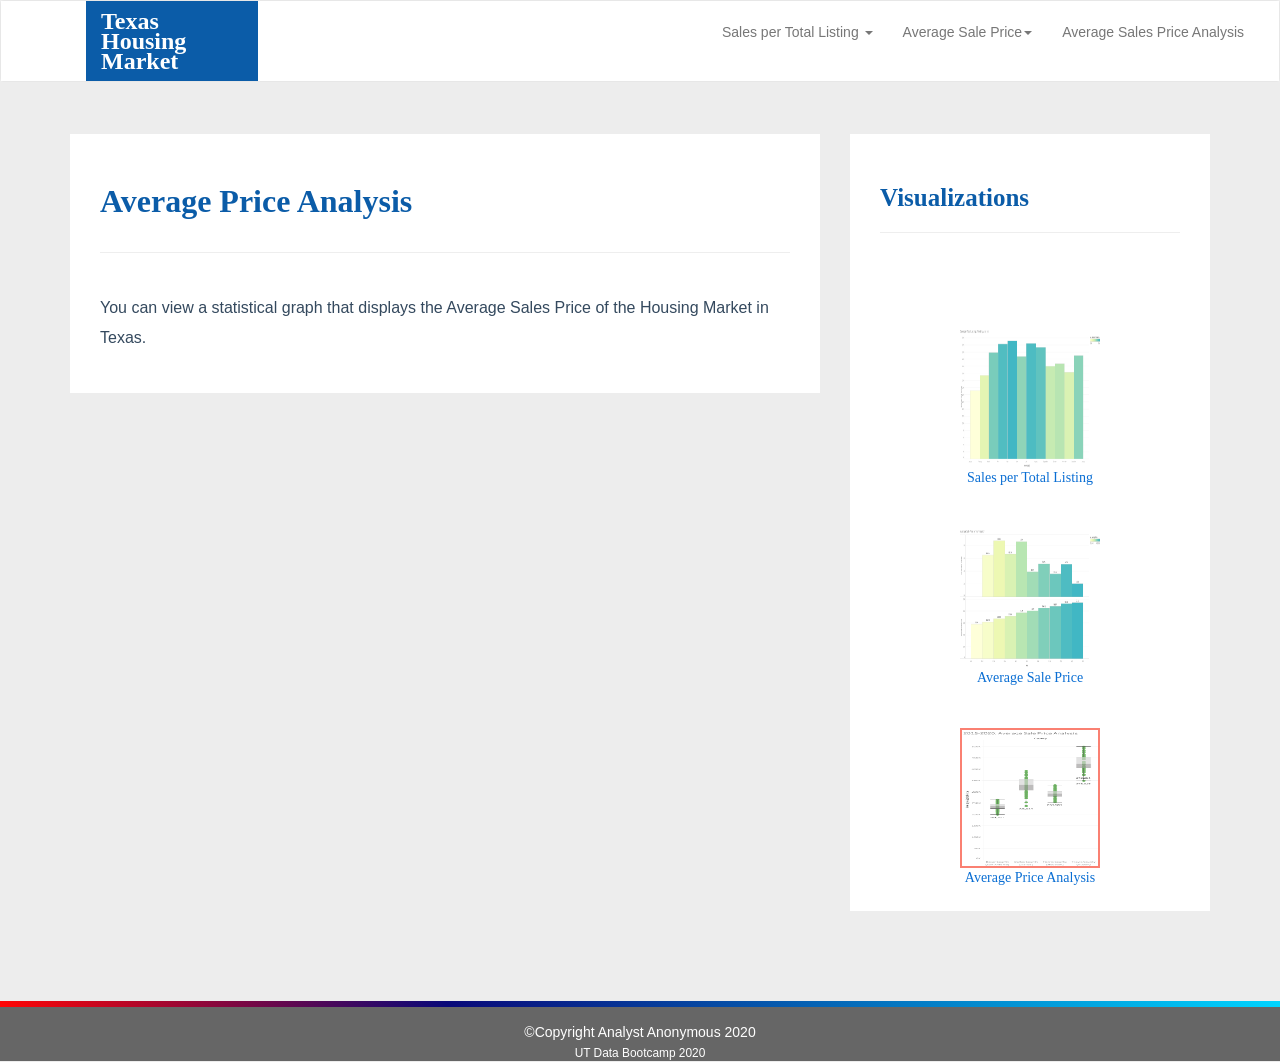
==== avg_analysis.html @ 490902ab "Reorganized, changed to reflect github.io edits" ====
<!DOCTYPE html>
<html lang="en-us">
  <head>

    <meta charset="UTF-8">
    <meta name="viewport" content="width=device-width, initial-scale=1.0">
    <meta http-equiv="X-UA-Compatible" content="ie=edge">

    <title>Texas Housing Market</title>

    <!-- Boostrap Stylesheet -->
    <link rel="stylesheet" href="bootstrap.min.css" media="screen">

    <!-- Our own CSS stylesheet -->
    <link rel="stylesheet" href="style.css" media="screen">

  </head>

  <body>
    <!-- Start of navbar -->
    <nav class="navbar navbar-default">
      <div class="container-fluid navbar-custom">

        <!-- Brand and toggle get grouped for better mobile display -->
        <div class="row">
          <div class="navbar-header">
            <button type="button" class="navbar-toggle collapsed" data-toggle="collapse" data-target="#bs-example-navbar-collapse-1" aria-expanded="false">
              <span class="sr-only">Toggle Navigation</span>
              <span class="icon-bar"></span>
              <span class="icon-bar"></span>
              <span class="icon-bar"></span>
            </button>
            <div class="col-xs-9 phone-nav">
              <a class="navbar-brand" href="index.html" id="logo">Texas Housing Market</a>
            </div>
          </div>

          <!-- Collect the nav links, forms, and other content for toggling -->
          <div class="collapse navbar-collapse" id="bs-example-navbar-collapse-1">
            <ul class="nav navbar-nav navbar-right navbar-right-custom">
              <li class="dropdown">
                <a href="sales_listing_month.html" class="dropdown-toggle" data-toggle="dropdown" role="button" aria-haspopup="true" aria-expanded="false">Sales per Total Listing <span class="caret"></span></a>
                <ul class="dropdown-menu">
                    <li><a href="sales_listing_month.html">Monthly</a></li>
                    <li><a href="sales_listing.html">Yearly</a></li>
                </ul>
            <!-- <li><a href="sales_listing.html">Sales per Total Listing</a></li> -->
                <li><a href="sales_listing_month.html" class="dropdown-toggle" data-toggle="dropdown" role="button" aria-haspopup="true" aria-expanded="false">Average Sale Price<span class="caret"></span></a>
                <ul class="dropdown-menu">
                    <li><a href="avg_sale.html">Monthly</a></li>
                    <li><a href="avg_sale_year.html">Yearly</a></li>
                </ul>
                <li><a href="avg_analysis.html">Average Sales Price Analysis</a></li>
              </li>
            </ul>
          </div><!-- /.navbar-collapse -->
        </div>
      </div><!-- /.container-fluid -->
    </nav>
    <!-- End of navbar -->

    <!-- Start of container -->
    <div class="container">
      <section class="row">
        <div class="col-md-8">
          <article class="description-content">
            <h1 class="description-header">Average Price Analysis</h1>
            <hr class="description-hr"/>
            <div class='tableauPlaceholder' id='viz1591833859779' style='position: relative'><noscript><a href='#'><img alt=' ' src='https:&#47;&#47;public.tableau.com&#47;static&#47;images&#47;PB&#47;PB5Q43MX6&#47;1_rss.png' style='border: none' /></a></noscript><object class='tableauViz'  style='display:none;'><param name='host_url' value='https%3A%2F%2Fpublic.tableau.com%2F' /> <param name='embed_code_version' value='3' /> <param name='path' value='shared&#47;PB5Q43MX6' /> <param name='toolbar' value='yes' /><param name='static_image' value='https:&#47;&#47;public.tableau.com&#47;static&#47;images&#47;PB&#47;PB5Q43MX6&#47;1.png' /> <param name='animate_transition' value='yes' /><param name='display_static_image' value='yes' /><param name='display_spinner' value='yes' /><param name='display_overlay' value='yes' /><param name='display_count' value='yes' /><param name='filter' value='publish=yes' /></object></div>                <script type='text/javascript'>                    var divElement = document.getElementById('viz1591833859779');                    var vizElement = divElement.getElementsByTagName('object')[0];                    if ( divElement.offsetWidth > 800 ) { vizElement.style.minWidth='420px';vizElement.style.maxWidth='650px';vizElement.style.width='100%';vizElement.style.minHeight='587px';vizElement.style.maxHeight='887px';vizElement.style.height=(divElement.offsetWidth*0.75)+'px';} else if ( divElement.offsetWidth > 500 ) { vizElement.style.minWidth='420px';vizElement.style.maxWidth='650px';vizElement.style.width='100%';vizElement.style.minHeight='587px';vizElement.style.maxHeight='887px';vizElement.style.height=(divElement.offsetWidth*0.75)+'px';} else { vizElement.style.width='100%';vizElement.style.height='727px';}                     var scriptElement = document.createElement('script');                    scriptElement.src = 'https://public.tableau.com/javascripts/api/viz_v1.js';                    vizElement.parentNode.insertBefore(scriptElement, vizElement);                </script>
            <p>You can view a statistical graph that displays the Average Sales Price of the Housing Market in Texas.</p>
          </article>
        </div>
        <div class="col-md-4">

          <!-- Start of Visualizations imageNav Area -->
          <section id="imageNav-area">
            <div class="imageNav-content">
              <h2 class="imageNav-header">Visualizations</h2>
              <hr />
              <div id="images">
                <div class ="imageHeader">Sales per Total Listing</div>
                <a href="sales_listing.html"><img src="web_images/sales_listing.png" alt="Sales per Total Listings" class="imageNav-photo"></a></br>
                <div class ="imageHeader">Average Sale Price</div>
                <a href="avg_sale.html"><img src="web_images/avg_sale.png" alt="Average Sales" class="imageNav-photo"></a></br>
                <div class ="imageHeader">Average Price Analysis</div>
                <a href="avg_analysis.html"><img src="web_images/avg_analysis.png" alt="Average Sales Analysis" class="imageNav-photo active"></a></br>
              </div>
            </div>
          </section>
          <!-- End of the Visualizations imageNav Area -->

        </div>
      </section>
    </div>
    <!-- End of container -->

    <!-- Start of footer -->
    <footer class="footer navbar-fixed-bottom">
      <div class="two-toned-footer-color"></div>
      <p class="text-muted text-muted-footer text-center">
        &copy;Copyright Analyst Anonymous 2020</br>
        <small>UT Data Bootcamp 2020
      </p>
    </footer>
    <!-- End of footer -->

    <!-- jQuery CDN -->
    <script type="text/javascript" src="https://code.jquery.com/jquery-2.1.4.min.js"></script>

    <!-- Bootstrap CDN -->
    <script src="https://maxcdn.bootstrapcdn.com/bootstrap/3.3.6/js/bootstrap.min.js"></script>
  </body>

</html>
---- style.css ----
/* ----DEFAULT ELEMENT STYLING START---- */
html {
    /* Positioning */
    position: relative;
  
    /* Box-model */
    min-height: 100%;
  }
  
  body {
    /* Positioning */
    margin-bottom: 150px;
  
    /* Typography */
    font-family: Arial, "Helvetica Neue", Helvetica, sans-serif;
  
    /* Visual */
    background-color: #ededed;
  }
  
  /* Media query for body */
  @media only screen and (max-width: 767px) {
    /* Set background color to white on small screens */
    body {
      /* Visual */
      background-color: #fff;
    }
  }
  
  /* ----DEFAULT ELEMENT STYLING END---- */
  
  /* ----NAV START---- */
  .navbar-custom {
    background-color: #fff;
  }
  
  #logo {
    /* Box-model */
    height: 80px;
    padding-top: 10px;
    padding-bottom: 5px;
  
    /* Positioning */
    margin-left: 70px;
    font-family: Georgia, Times, "Times New Roman", serif;
  
    /* Typography */
    font-size: 24px;
    font-weight: bold;
    color: #fff;
  
    /* Visual */
    background: #0b5ca8;
  }
  
  /* Logo hover state */
  #logo:hover {
    /* Visual */
    opacity: 0.7;
  }
  
  .navbar-right-custom {
    /* Box-model */
    padding-top: 6px;
    padding-right: 20px;
  
    /* Typography */
    font-family: Arial;
    font-weight: lighter;
  }
  
  /* Nav element hover state */
  .navbar-default .navbar-nav > li > a:hover {
    color: #674aaa;
  }
  
  /* Media query for nav */
  @media only screen and (max-width: 767px) {
    .navbar-header {
      background-color: #4aaaa5;
    }
  
    #logo {
      width: 100%;
  
      /* Box-model */
      height: 60px;
      padding-top: 20px;
      padding-bottom: 5px;
  
      /* Positioning */
      margin-left: 0;
      font-family: Georgia, Times, "Times New Roman", serif;
  
      /* Typography */
      font-size: 24px;
      font-weight: bold;
      color: #fff;
  
      /* Visual */
      background: #0b5ca8;
    }
  }
  
  /* -----NAV END---- */
  
  /* ----DESCRIPTION START---- */
  .description-header {
    /* Positioning */
    margin-bottom: 33px;
    font-family: Georgia, Times, "Times New Roman", serif;
  
    /* Typography */
    font-size: 32px;
    font-weight: bold;
    color: #0b5ca8;
  }
  
  .description-content {
    /* Box-model */
    padding: 30px;
  
    /* Positioning */
    margin-top: 32px;
  
    /* Visual */
    background-color: #fff;
  }
  
  .description-content > p {
    /* Box-model */
    padding-top: 20px;
  
    /* Typography */
    font-size: 16px;
    line-height: 30px;
    color: #34495E ;
  }
  
  .description-text {
    padding-bottom: 20px;
  }
  
  #description-image {
    /* Positioning */
    float: left;
  
    /* Box-model */
    width: 200px;
    height: 200px;
    margin-top: 20px;
    margin-right: 20px;
  }
  
  /* Description content media query */
  @media only screen and (max-width: 767px) {
    /* override default class styling for positioning/padding */
  
    .description-content {
      /* Box-model */
      padding: 0;
  
      /* Positioning */
      margin-top: 0;
    }
  }
  
  /* ----DESCRIPTION END---- */
  
  /* ----IMAGE NAV START---- */
  #imageNav-area {
    width: 100%;
  
    /* Box-model */
    padding: 30px 30px 43px;
  
    /* Positioning */
    margin-top: 32px;
  
    /* Visual */
    background-color: #fff;
  }
  
  .imageNav-header {
    /* Positioning */
    margin-bottom: 15px;
    font-family: Georgia, Times, "Times New Roman", serif;
  
    /* Typography */
    font-size: 25px;
    font-weight: bold;
    color: #0b5ca8;
  }
  
  .imageNav-photo {
    width: 140px;
  
    /* Box-model */
    height: 140px;
  }
  
  .imageNav-photo:hover {
    /* Visuals */
    opacity: 0.6;
    border: 2px solid darksalmon;
  }
  
  .imageNav-photo.active {
    /* Visuals */
    border: 2px solid salmon;
  }
  
  #images {
    /* Box-model */
    padding-top: 15px;
  
    /* Typography */
    text-align: center;

  }
/* titles for the vis section graphs */
  .imageHeader{
    position: relative;
    top: 200px;
    width: 300px;
    height: 60px;
    text-align: center;
    font-family: Georgia, Times, "Times New Roman", serif;
    color: #0A6ED3;
    }
  
  /* ----IMAGE NAV END---- */
  
  /*Graphs Button that switch between year and month or county*/
  .graph_button {
    transition-duration: 0.4s;
    padding: 14px 40px;
    cursor: pointer;
    border: 2px solid black; 
  }
  
  .graph_button:hover {
    background: rgb(233,150,122);
    background: radial-gradient(circle, rgba(233,150,122,1) 0%, rgba(255,160,122,1) 50%, rgba(250,128,114,1) 100%);
    color: rgb(145, 14, 64);
  }

  
  /* ----FOOTER START---- */
  .footer {
    /* Positioning */
    position: absolute;
    bottom: 0;
  
    /* Box-model */
    width: 100%;
    height: 60px;
    margin-top: 30px;
  
    /* Visual */
    background-color: #666;
  }
  
  .text-muted-footer {
    /* Positioning */
    margin-top: 15px;
  
    /* Typography */
    color: #fff;
  }
  
  .two-toned-footer-color {
    /* Box-model */
    height: 6px;
    padding-top: 3px;
  
    /* Visual */
    background: rgb(255,5,5);
    background: linear-gradient(90deg, rgba(255,5,5,1) 0%, rgba(9,9,121,1) 35%, rgba(0,212,255,1) 100%);
  }
  
  /* ----FOOTER END---- */
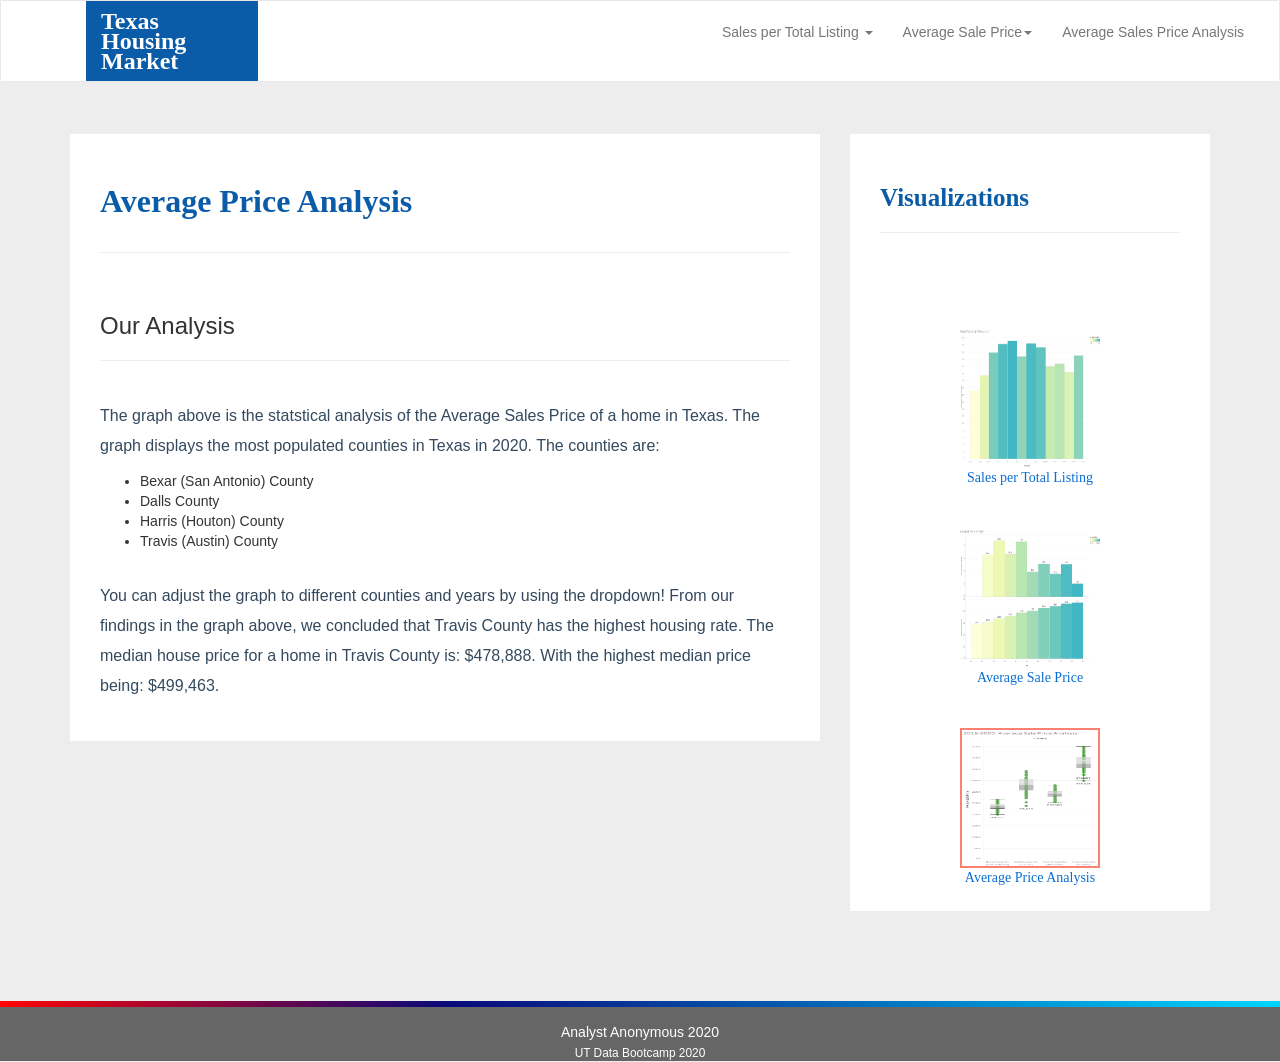
==== commit 22947afe: "Site with descrip. and js button" ====
--- a/avg_analysis.html
+++ b/avg_analysis.html
@@ -17,6 +17,7 @@
   </head>
 
   <body>
+    <button onclick="topFunction()" id="myBtn" title="Go to top">Top</button>
     <!-- Start of navbar -->
     <nav class="navbar navbar-default">
       <div class="container-fluid navbar-custom">
@@ -44,10 +45,9 @@
                     <li><a href="sales_listing_month.html">Monthly</a></li>
                     <li><a href="sales_listing.html">Yearly</a></li>
                 </ul>
-            <!-- <li><a href="sales_listing.html">Sales per Total Listing</a></li> -->
                 <li><a href="sales_listing_month.html" class="dropdown-toggle" data-toggle="dropdown" role="button" aria-haspopup="true" aria-expanded="false">Average Sale Price<span class="caret"></span></a>
                 <ul class="dropdown-menu">
-                    <li><a href="avg_sale.html">Monthly</a></li>
+                    <li><a href="avg_sale.html">County</a></li>
                     <li><a href="avg_sale_year.html">Yearly</a></li>
                 </ul>
                 <li><a href="avg_analysis.html">Average Sales Price Analysis</a></li>
@@ -67,7 +67,18 @@
             <h1 class="description-header">Average Price Analysis</h1>
             <hr class="description-hr"/>
             <div class='tableauPlaceholder' id='viz1591833859779' style='position: relative'><noscript><a href='#'><img alt=' ' src='https:&#47;&#47;public.tableau.com&#47;static&#47;images&#47;PB&#47;PB5Q43MX6&#47;1_rss.png' style='border: none' /></a></noscript><object class='tableauViz'  style='display:none;'><param name='host_url' value='https%3A%2F%2Fpublic.tableau.com%2F' /> <param name='embed_code_version' value='3' /> <param name='path' value='shared&#47;PB5Q43MX6' /> <param name='toolbar' value='yes' /><param name='static_image' value='https:&#47;&#47;public.tableau.com&#47;static&#47;images&#47;PB&#47;PB5Q43MX6&#47;1.png' /> <param name='animate_transition' value='yes' /><param name='display_static_image' value='yes' /><param name='display_spinner' value='yes' /><param name='display_overlay' value='yes' /><param name='display_count' value='yes' /><param name='filter' value='publish=yes' /></object></div>                <script type='text/javascript'>                    var divElement = document.getElementById('viz1591833859779');                    var vizElement = divElement.getElementsByTagName('object')[0];                    if ( divElement.offsetWidth > 800 ) { vizElement.style.minWidth='420px';vizElement.style.maxWidth='650px';vizElement.style.width='100%';vizElement.style.minHeight='587px';vizElement.style.maxHeight='887px';vizElement.style.height=(divElement.offsetWidth*0.75)+'px';} else if ( divElement.offsetWidth > 500 ) { vizElement.style.minWidth='420px';vizElement.style.maxWidth='650px';vizElement.style.width='100%';vizElement.style.minHeight='587px';vizElement.style.maxHeight='887px';vizElement.style.height=(divElement.offsetWidth*0.75)+'px';} else { vizElement.style.width='100%';vizElement.style.height='727px';}                     var scriptElement = document.createElement('script');                    scriptElement.src = 'https://public.tableau.com/javascripts/api/viz_v1.js';                    vizElement.parentNode.insertBefore(scriptElement, vizElement);                </script>
-            <p>You can view a statistical graph that displays the Average Sales Price of the Housing Market in Texas.</p>
+            <br>
+            <h3>Our Analysis</h3>
+            <hr class="description-hr"/>
+
+            <p>The graph above is the statstical analysis of the Average Sales Price of a home in Texas. The graph displays the most populated counties in Texas in 2020. The counties are:</p>
+            <ul>
+              <li>Bexar (San Antonio) County</li>
+              <li>Dalls County</li>
+              <li>Harris (Houton) County</li>
+              <li>Travis (Austin) County</li>
+            </ul>
+            <p>You can adjust the graph to different counties and years by using the dropdown! From our findings in the graph above, we concluded that Travis County has the highest housing rate. The median house price for a home in Travis County is: $478,888. With the highest median price being: $499,463.  </p>
           </article>
         </div>
         <div class="col-md-4">
@@ -98,7 +109,7 @@
     <footer class="footer navbar-fixed-bottom">
       <div class="two-toned-footer-color"></div>
       <p class="text-muted text-muted-footer text-center">
-        &copy;Copyright Analyst Anonymous 2020</br>
+        Analyst Anonymous 2020</br>
         <small>UT Data Bootcamp 2020
       </p>
     </footer>
@@ -109,6 +120,7 @@
 
     <!-- Bootstrap CDN -->
     <script src="https://maxcdn.bootstrapcdn.com/bootstrap/3.3.6/js/bootstrap.min.js"></script>
+    <script type="text/javascript" src="logic.js"></script>
   </body>
 
 </html>
--- a/style.css
+++ b/style.css
@@ -280,4 +280,25 @@
   }
   
   /* ----FOOTER END---- */
+
+
+  #myBtn {
+    display: none; /* Hidden by default */
+    position: fixed; /* Fixed/sticky position */
+    bottom: 80px; /* Place the button at the bottom of the page */
+    right: 30px; /* Place the button 30px from the right */
+    z-index: 99; /* Make sure it does not overlap */
+    border: none; /* Remove borders */
+    outline: none; /* Remove outline */
+    background-color: #7575a3; /* Set a background color */
+    color: white; /* Text color */
+    cursor: pointer; /* Add a mouse pointer on hover */
+    padding: 15px; /* Some padding */
+    border-radius: 10px; /* Rounded corners */
+    font-size: 18px; /* Increase font size */
+  }
+  
+  #myBtn:hover {
+    background-color: #555; /* Add a dark-grey background on hover */
+  }
   
